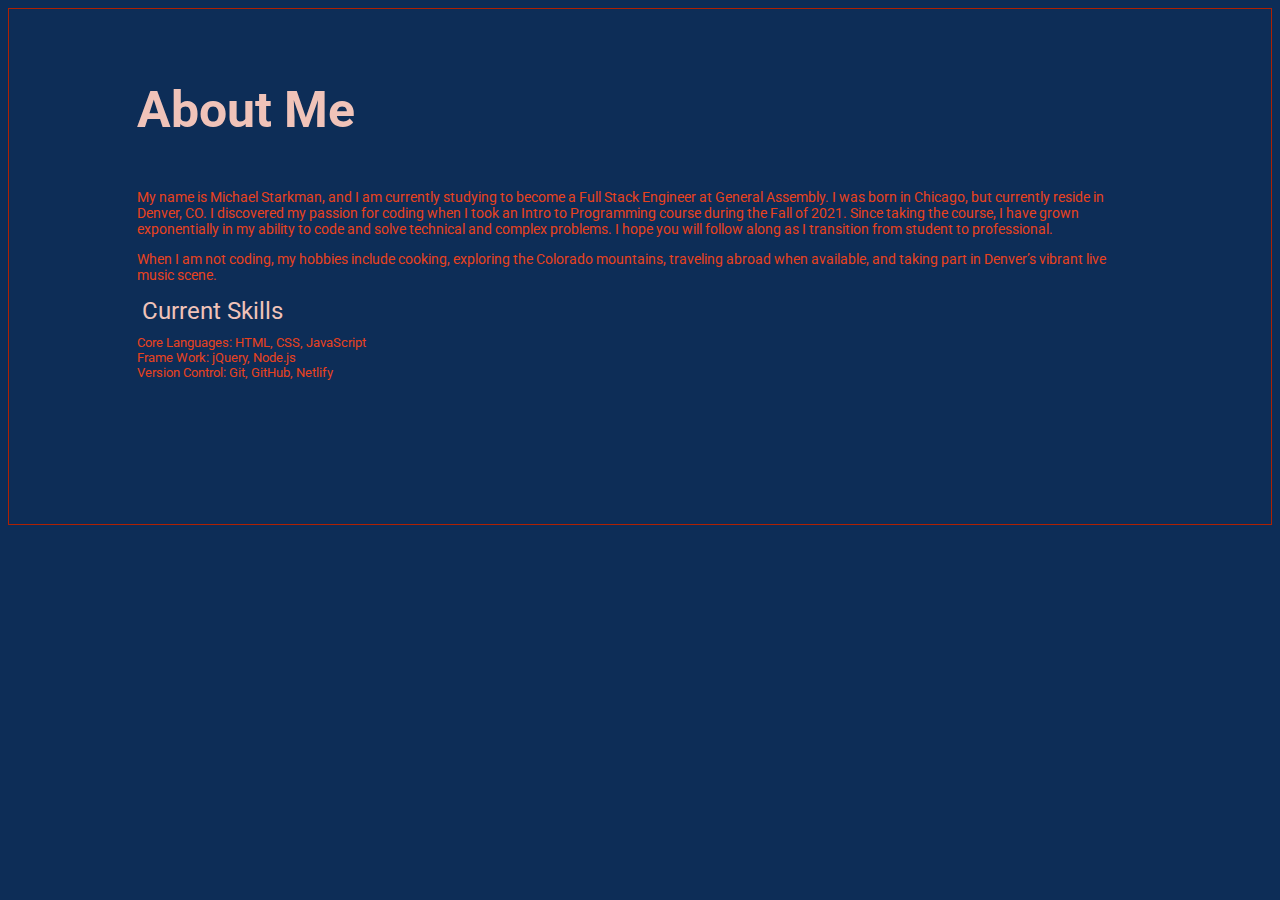
==== About Me/index.html @ 033a7de7 "mobile HP and AM pages complete, need to link still" ====
<!DOCTYPE html>
<html>
    <head>
        <meta charset="utf-8">
        <meta http-equiv="X-UA-Compatible" content="IE=edge">
        <title></title>
        <meta name="description" content="">
        <meta name="viewport" content="width=device-width, initial-scale=1">
        <link rel="stylesheet" href="style.css">
        <link href="https://fonts.googleapis.com/css2?family=Roboto:wght@100;300&display=swap" rel="stylesheet">   
    </head>
    <body>
        <div>
            <header>
                <h1 id="about-me-header-title">About Me</h1>
            </header>
                <p class="about-me-content" id="about-me-paragraph-1">My name is Michael Starkman, and I am currently studying to become a Full Stack Engineer at General Assembly. I was born in Chicago, but currently reside in Denver, CO. I discovered my passion for coding when I took an Intro to Programming course during the Fall of 2021. Since taking the course, I have grown exponentially in my ability to code and solve technical and complex problems. I hope you will follow along as I transition from student to professional.</p>
                <p class="about-me-content" id="about-me-paragraph-1">When I am not coding, my hobbies include cooking, exploring the Colorado mountains, traveling abroad when available, and taking part in Denver’s vibrant live music scene.</p>
                <div class="about-me-content-list-container"></div>
                    <ul class="about-me-content-title">Current Skills</ul> 
                        <li class="about-me-content-list">Core Languages: HTML, CSS, JavaScript</li>
                        <li class="about-me-content-list">Frame Work: jQuery, Node.js</li>
                        <li class="about-me-content-list">Version Control: Git, GitHub, Netlify</li>
                </p>          
        </div>
        <!-- <div class="about-me-picture">Add Picture as background</div> -->
        <script src="app.js" async defer></script>
    </body>
</html>
---- About Me/style.css ----
body {
    background-color: #0d2d57;
    font-family: 'Roboto', sans-serif;
    padding: 3% 10% 10% 10%;
    border: 1px solid #af2102;
}
#about-me-header-title {
    font-size: 50px;
    color: #f0c3b9;
    margin-bottom: 5%;
}
.about-me-content {
    color: #e9421d;
    font-size: 14px;
    margin-top: 0%;
}
.about-me-content-list-container {
    display: flex;
}
.about-me-content-title{
    color: #f0c3b9;
    display: flex;
    font-size: 24px;
    margin: 0 0 10px -35px;
}
.about-me-content-list {
    color: #e9421d;
    list-style-type: none;
    font-size: 13px;
}
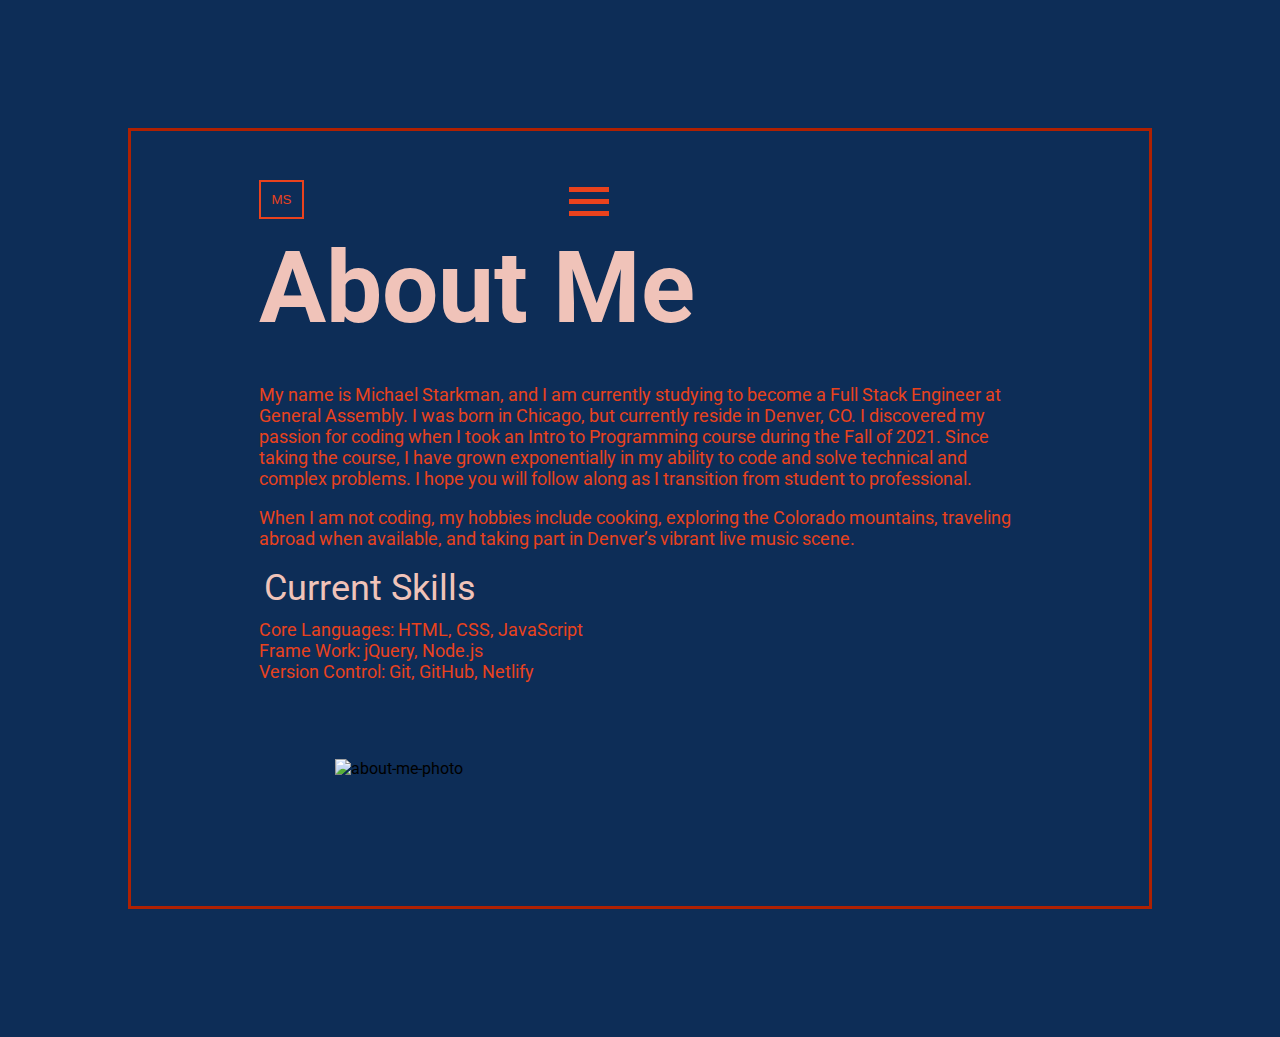
==== commit e0faab2c: "preparing for final deployment" ====
--- a/About Me/index.html
+++ b/About Me/index.html
@@ -10,6 +10,30 @@
         <link href="https://fonts.googleapis.com/css2?family=Roboto:wght@100;300&display=swap" rel="stylesheet">   
     </head>
     <body>
+        <header class="home-page-header">
+            <nav class="home-page-nav">
+                <div class="home-page-home-button-container"></div>
+                    <button class="home-page-home-button" onclick="document.location='https://michaelstarkman.netlify.app/'">MS</button>
+                </div>    
+                <div class="home-page-menu">
+                    <nav id="navbar" class="navigation" role="navigation">
+                      <input id="toggle1" type="checkbox" />
+                      <label class="home-page-hamburger" id="hp-ham" for="toggle1">
+                        <div class="row1"></div>
+                        <div class="row2"></div>
+                        <div class="row3"></div>
+                      </label>
+                    
+                      <nav class="home-page-menu-drop-down" id="home-page-menu-dd">
+                        <a class="link1" href="About%20Me/index.html">About Me</a>
+                        <a class="link1" href="Resume/index.html">Experience</a>
+                        <a class="link1" href="/Projects/index.html">Projects</a>
+                        <a class="link1" href="Contact%20Me/index.html">Contact</a>
+                      </nav>
+                  </nav>
+                </div>
+            </nav>  
+        </header>
         <div>
             <header>
                 <h1 id="about-me-header-title">About Me</h1>
@@ -20,10 +44,11 @@
                     <ul class="about-me-content-title">Current Skills</ul> 
                         <li class="about-me-content-list">Core Languages: HTML, CSS, JavaScript</li>
                         <li class="about-me-content-list">Frame Work: jQuery, Node.js</li>
-                        <li class="about-me-content-list">Version Control: Git, GitHub, Netlify</li>
-                </p>          
-        </div>
-        <!-- <div class="about-me-picture">Add Picture as background</div> -->
+                        <li class="about-me-content-list">Version Control: Git, GitHub, Netlify</li>        
+                </div>
+            <div class="about-me-photo-container">
+                <img src="https://i.imgur.com/dAlogWM.jpeg" alt="about-me-photo" id="about-me-photo">
+            </div>
         <script src="app.js" async defer></script>
     </body>
 </html>
--- a/About Me/style.css
+++ b/About Me/style.css
@@ -3,17 +3,166 @@
     font-family: 'Roboto', sans-serif;
     padding: 3% 10% 10% 10%;
     border: 1px solid #af2102;
+    height: 100%;    
+
+}
+@media (min-width: 500px) {
+    body {
+        margin: 10%;
+        border: 3px solid #af2102;
+    }
+}
+a {
+    color: #e9421d;
+}
+.home-page-header {
+    align-items: center;
+    display: flex;
+    justify-content: space-between;
+    height: 60px;
+    top: 0;
+}
+.home-page-home-button-container {
+    position: absolute;
+}
+.home-page-nav {
+    display: flex;
+    align-items: center;
+    position: relative;
+    width: 100%;
+    justify-content: space-between;
+}
+.home-page-home-button {
+    padding: 10px 15px;
+    width: 50px;
+    cursor: pointer;
+    color: #e9421d;
+    text-align: center;
+    transition: 0.4s ease-in-out;
+    width: 45px;
+    border: 2px solid #e9421d;
+    display: flex;
+    justify-content: center;
+    background-color: #0d2d57;
+
+}
+  
+.home-page-home-button:hover {
+    cursor: pointer;
+}
+
+.home-page-menu {
+    height: 100%;
+    position: absolute;
+    top: 0;
+    right: 0;
+    display: flex;
+ }
+.home-page-hamburger {
+    display: grid;
+    grid-template-rows: repeat(3, 1fr);
+    justify-content: center;
+    z-index: 10;
+    justify-content: end;
+}
+.home-page-hamburger div {
+    background-color: #e9421d;
+    position: relative;
+    width: 40px;
+    height: 5px;
+    margin-top: 7px;
+    transition: all 0.4s ease-in-out;
+}
+#toggle1 {
+    display: none;
+  }
+  
+#toggle1:checked + .home-page-hamburger .row1 {
+    transform: rotate(180deg);
+}
+  
+#toggle1:checked + .home-page-hamburger .row2 {
+    transform: rotate(180deg);
+}
+  
+#toggle1:checked + .home-page-hamburger .row3 {
+    transform: rotate(180deg);
+}
+  
+
+.home-page-menu-drop-down {
+    display: none;
+}
+.test-class {
+    display: grid;
+    width: 250px;
+    background-color: #02173F;
+    margin: 0;
+    grid-template-rows: 1fr repeat(4, 0.5fr);
+    grid-row-gap: 25px;
+    padding: 0;
+    list-style: none;
+    clear: both;
+    text-align: center;
+    height: 500px;
+    overflow: hidden;
+    z-index: 10;
+}  
+
+.link1 {
+    width: 100%;
+    margin: 0;
+    padding: 10px 0;
+    font: 700 20px 'Oswald', sans-serif;
+}
+  
+.link1:hover {
+    background-color: #fff;
+    color: rgb(61, 61, 61);
+}
+.home-page-main-container {
+    color: #af2102;
+    padding: 33% 15% 33% 15%;
+    display: flex;
+    flex-direction: column;
+}
+#home-page-main-title {
+    color: #f0c3b9;
+    margin: 0px 0px 15px 0px;
+    font-size: 50px;
+}
+#home-page-introduction {
+    margin: 10px 0px 0px 0px;
+    font-size: 13px;
+    color: #e9421d;
+}
+#home-page-main-position {
+    margin-top: 0px;
+}
+#home-page-blurb {
+    font-size: 14px;
 }
 #about-me-header-title {
     font-size: 50px;
     color: #f0c3b9;
     margin-bottom: 5%;
+    margin-top: 0%;
+}
+@media (min-width: 500px) {
+    #about-me-header-title {
+        font-size: 100px;
+    }
 }
 .about-me-content {
     color: #e9421d;
     font-size: 14px;
     margin-top: 0%;
 }
+@media (min-width: 500px) {
+    .about-me-content {
+        font-size: 18px;
+    }
+}
 .about-me-content-list-container {
     display: flex;
 }
@@ -23,8 +172,156 @@
     font-size: 24px;
     margin: 0 0 10px -35px;
 }
+@media (min-width: 500px) {
+    .about-me-content-title{
+        font-size: 36px;
+    }
+}
 .about-me-content-list {
     color: #e9421d;
     list-style-type: none;
     font-size: 13px;
-}+}
+@media (min-width: 500px) {
+    .about-me-content-list {
+        font-size: 18px;
+    }
+}
+.about-me-photo-container {
+    display: flex;
+    justify-content: center
+}
+#about-me-photo {
+    margin-top: 10%;
+    width: 80%;
+}
+a {
+    color: #e9421d;
+}
+.home-page-header {
+    align-items: center;
+    display: flex;
+    justify-content: space-between;
+    height: 60px;
+    top: 0;
+}
+.home-page-home-button-container {
+    position: absolute;
+}
+.home-page-nav {
+    display: flex;
+    align-items: center;
+    position: relative;
+    width: 350px;
+    justify-content: space-between;
+}
+.home-page-home-button {
+    padding: 10px 15px;
+    width: 50px;
+    cursor: pointer;
+    color: #e9421d;
+    text-align: center;
+    transition: 0.4s ease-in-out;
+    width: 45px;
+    border: 2px solid #e9421d;
+    display: flex;
+    justify-content: center;
+    background-color: #0d2d57;
+
+}
+  
+.home-page-home-button:hover {
+    cursor: pointer;
+}
+
+.home-page-menu {
+    height: 100%;
+    position: absolute;
+    top: 0;
+    right: 0;
+    display: flex;
+ }
+.home-page-hamburger {
+    display: grid;
+    grid-template-rows: repeat(3, 1fr);
+    justify-content: center;
+    z-index: 10;
+    justify-content: end;
+}
+.home-page-hamburger div {
+    background-color: #e9421d;
+    position: relative;
+    width: 40px;
+    height: 5px;
+    margin-top: 7px;
+    transition: all 0.4s ease-in-out;
+}
+#toggle1 {
+    display: none;
+  }
+  
+#toggle1:checked + .home-page-hamburger .row1 {
+    transform: rotate(180deg);
+}
+  
+#toggle1:checked + .home-page-hamburger .row2 {
+    transform: rotate(180deg);
+}
+  
+#toggle1:checked + .home-page-hamburger .row3 {
+    transform: rotate(180deg);
+}
+  
+
+.home-page-menu-drop-down {
+    display: none;
+}
+.test-class {
+    display: grid;
+    width: 250px;
+    background-color: #02173F;
+    margin: 0;
+    grid-template-rows: 1fr repeat(4, 0.5fr);
+    grid-row-gap: 25px;
+    padding: 0;
+    list-style: none;
+    clear: both;
+    text-align: center;
+    height: 500px;
+    overflow: hidden;
+    z-index: 10;
+}  
+
+.link1 {
+    width: 100%;
+    margin: 0;
+    padding: 10px 0;
+    font: 700 20px 'Oswald', sans-serif;
+}
+  
+.link1:hover {
+    background-color: #fff;
+    color: rgb(61, 61, 61);
+}
+.home-page-main-container {
+    color: #af2102;
+    padding: 33% 15% 33% 15%;
+    display: flex;
+    flex-direction: column;
+}
+#home-page-main-title {
+    color: #f0c3b9;
+    margin: 0px 0px 15px 0px;
+    font-size: 50px;
+}
+#home-page-introduction {
+    margin: 10px 0px 0px 0px;
+    font-size: 13px;
+    color: #e9421d;
+}
+#home-page-main-position {
+    margin-top: 0px;
+}
+#home-page-blurb {
+    font-size: 14px;
+}
